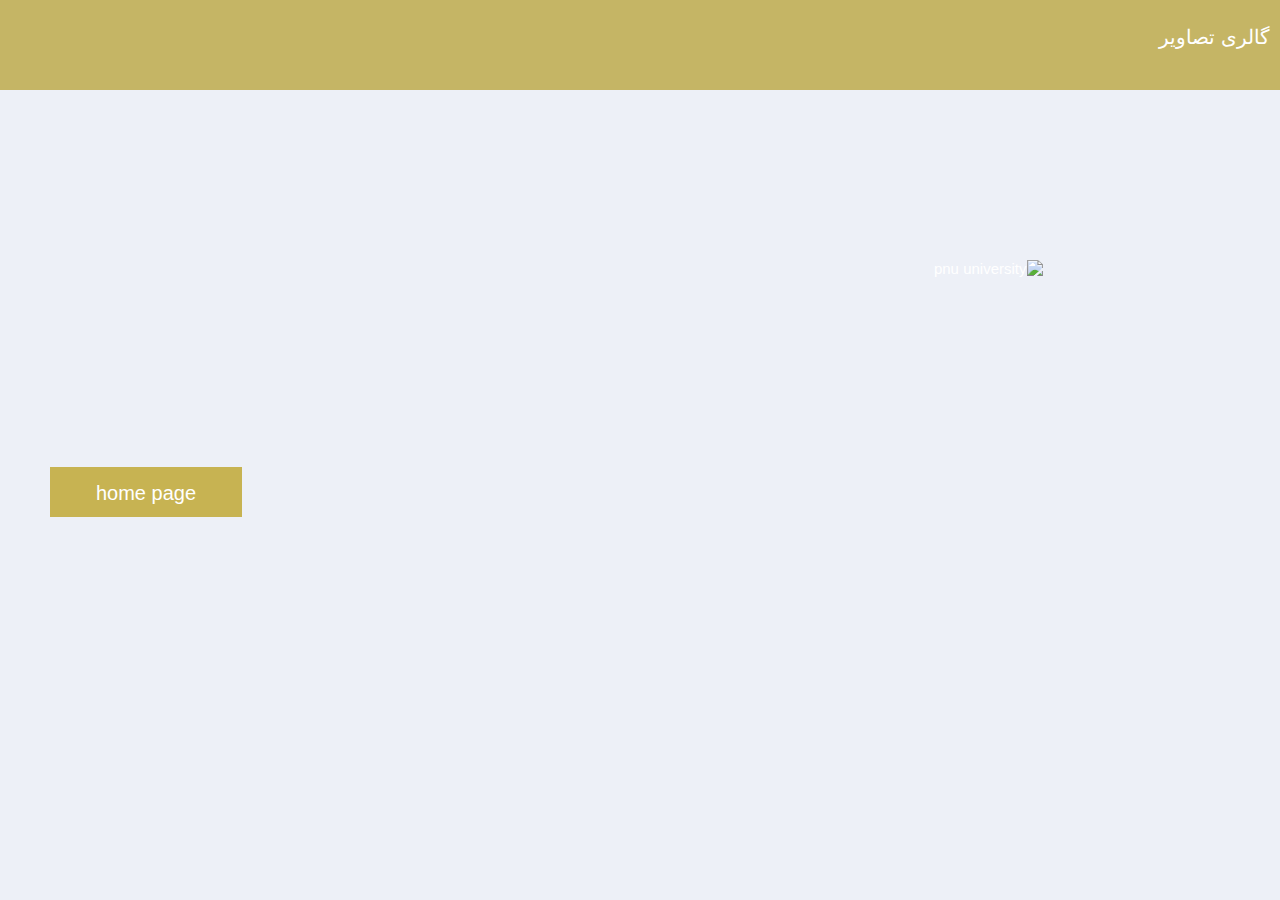
==== gallery.html @ 865b68e1 "Add files via upload" ====
<!DOCTYPE html>

 <head>
    <meta charset="UTF-8">
    <meta name="viewport" content="width=device-width, initial-scale=1.0">
    <title>گالری </title>
    <link rel="stylesheet" href="style.css">
 </head>
 <body>
     <header style="text-align: right; padding-right: 10px;">    گالری تصاویر    </header>
      <main>
        <div class="photo">
         <img style="margin:20px 20px ;"src="/project/img/img1.jpg" alt="">
         <img style="margin:20px 20px ;" src="/project/img/img2.jpg" alt="">
         <img style="margin:20px 20px ;" src="/project/img/img3.jpg" alt="">
         <br>
         <img style="margin:20px 20px ;" src="/project/img/img4.jpg" alt="">
         <img style="margin:20px 20px ;" src="/project/img/img5.jpg" alt="">
         <a href="index.html"><img style="margin:20px 20px ;" src="/project/img/img6.jpg" alt="pnu university"></a>
       </div>

       <button class="button button4"><a href="index.html">home page</a></button>
      </main>
  
   </body> 

</html>
---- style.css ----
/* ----- START BASE STYLE ----- */

html {
    height: 100%;
}

body {
    
    position: relative;
    min-height: 100%;
    background-color: #edf0f7;
}

html *, body * {
    margin: 0px;
    padding: 0px;
    direction: rtl;
}

/* ----- START BASE TAG STYLE ----- */

header {
    font-size: 20px;
    direction:ltr;
    height:40px;
    background-color:#c5b565 ;
    color: white;
    font-family:Arial, Helvetica, sans-serif; 
    text-align: left;
    padding-top: 25px;
    padding-bottom: 25px;
    padding-left: 20px;
    
}

main {
    
    font-size: 15px;
    padding-bottom: 200px;
    
}
footer{
    min-height: 30px;
    position: absolute;
    background-color:#c7b352 ;
    font-size: 15px;
    text-align: center;
    right: 0;
    bottom: 1px;
    left: 0;
   
}
div.buttons ,div.logo {
    float: right;
}

/* -----  START LOGO STYLE  -----*/

div.logo{
    width:30%;
    float: left;
    height:30px;
    padding-top:60px;
    padding-left:70px ;

}
/*  ----- START BUTTONS STYLE ---- */

div.buttons{
    width:50%
}

 button{
    width:30%;
    height:50px ;
    border: none;
    color: white;
    padding: 15px 32px;
    text-align: center;
    text-decoration: none;
    display: inline-block;
    font-size: 20px;
    margin: 15px 80px 15px 10px;
    cursor: pointer;
    font-family:Arial, Helvetica, sans-serif; 
 }  
 .button1{
     margin-top: 80px;
     background-color:#cccccc ;
 } 
 .button2{
    background-color: #cccccc;

 }
 .button3{
    background-color:#cccccc;
 }
 .button4{
     width:15%;
     background-color:#c7b352 ;
     text-align: center;
     margin: 40px 40px 40px 50px;
     float: left;
 }
.button5{
    width: 15%;
    background-color: #54af4c;
    padding: 15px 32px;
    text-align: center;
    font-size: 20px;
    margin: 40px 40px 40px 50px;

}
 /*  -----  START LINK STYLE  ----- */
 a{
    text-decoration:none;
    color:white;
    font-family:Arial, Helvetica, sans-serif; 
 }

 /* ---- START GALLERY STYLE ---- */
 div.photo {

  padding-top: 50px;
  padding-right:50px;
  padding-bottom: 50px;
  margin:50px 80px 80px 80px 
  
 }
 /*  ----START FORM STYLE ---- */

 div.form{
     font-size: 20px;
     font-family: Arial, Helvetica, sans-serif;
     text-align: right;
 }
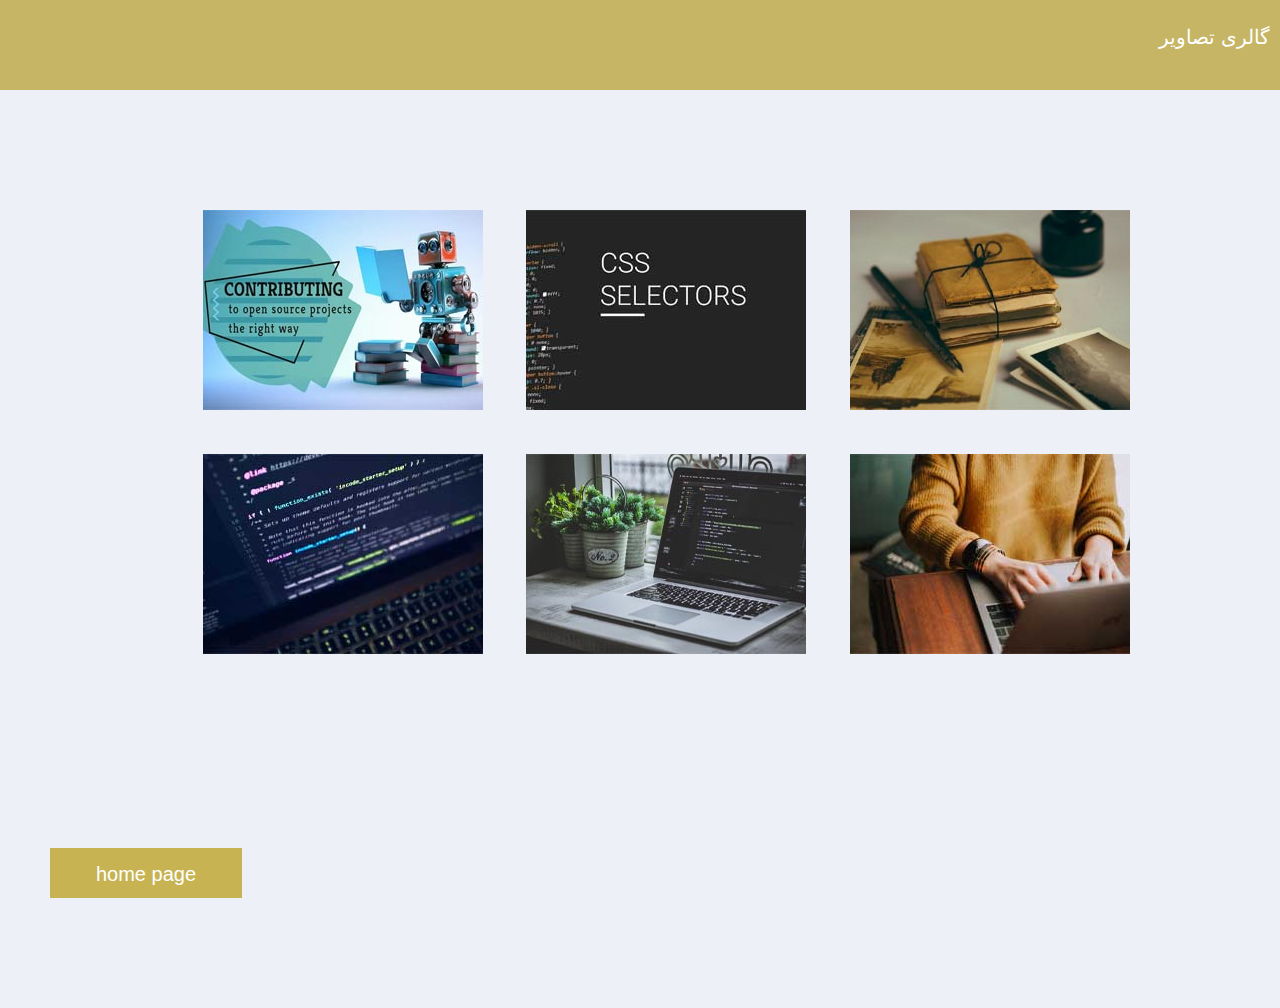
==== commit 5f842665: "Update gallery.html" ====
--- a/gallery.html
+++ b/gallery.html
@@ -10,13 +10,13 @@
      <header style="text-align: right; padding-right: 10px;">    گالری تصاویر    </header>
       <main>
         <div class="photo">
-         <img style="margin:20px 20px ;"src="/project/img/img1.jpg" alt="">
-         <img style="margin:20px 20px ;" src="/project/img/img2.jpg" alt="">
-         <img style="margin:20px 20px ;" src="/project/img/img3.jpg" alt="">
+         <img style="margin:20px 20px ;"src="/img/img1.jpg" alt="">
+         <img style="margin:20px 20px ;" src="/img/img2.jpg" alt="">
+         <img style="margin:20px 20px ;" src="/img/img3.jpg" alt="">
          <br>
-         <img style="margin:20px 20px ;" src="/project/img/img4.jpg" alt="">
-         <img style="margin:20px 20px ;" src="/project/img/img5.jpg" alt="">
-         <a href="index.html"><img style="margin:20px 20px ;" src="/project/img/img6.jpg" alt="pnu university"></a>
+         <img style="margin:20px 20px ;" src="/img/img4.jpg" alt="">
+         <img style="margin:20px 20px ;" src="/img/img5.jpg" alt="">
+         <a href="index.html"><img style="margin:20px 20px ;" src="img/img6.jpg" alt="pnu university"></a>
        </div>
 
        <button class="button button4"><a href="index.html">home page</a></button>
@@ -24,4 +24,4 @@
   
    </body> 
 
-</html>+</html>
